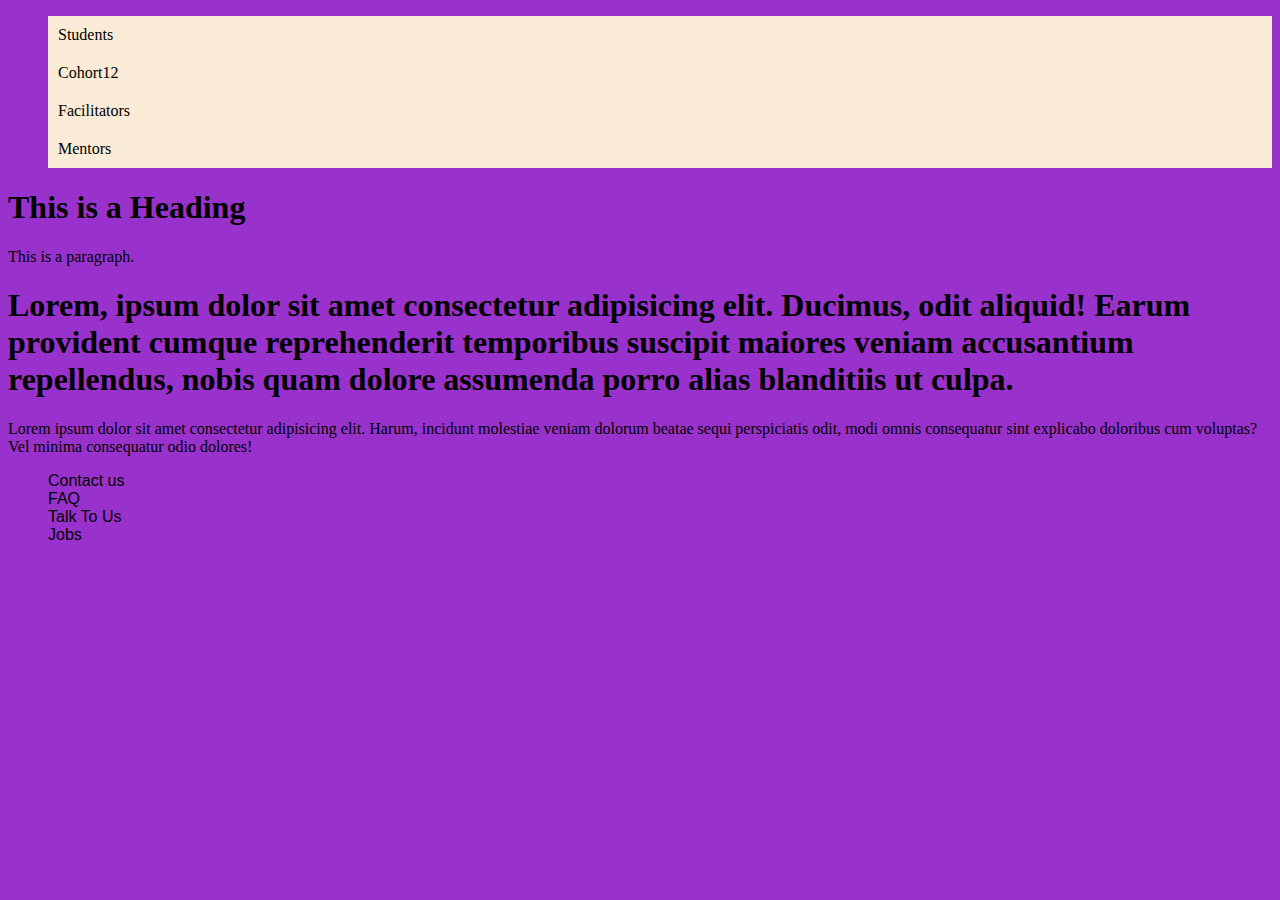
==== index.html @ 07a4760b "initial commit" ====
<!DOCTYPE html>
<html>
<head>
<title>Cohort12</title>
</head>
<link rel="stylesheet" href="style.css">
<body>
    <nav class="Nav1">
        <ul>
            <li>Students</li>
            <li>Cohort12</li>
            <li>Facilitators</li>
            <li>Mentors</li>
        </ul>
    </nav>

<h1>This is a Heading</h1>
<p>This is a paragraph.</p>

</body>
<h1>Lorem, ipsum dolor sit amet consectetur adipisicing elit. Ducimus, odit aliquid! Earum provident cumque reprehenderit temporibus suscipit maiores veniam accusantium repellendus, nobis quam dolore assumenda porro alias blanditiis ut culpa.</h1>

<p>Lorem ipsum dolor sit amet consectetur adipisicing elit. Harum, incidunt molestiae veniam dolorum beatae sequi perspiciatis odit, modi omnis consequatur sint explicabo doloribus cum voluptas? Vel minima consequatur odio dolores!</p>

<footer class="footer1">
    <ul>
        <li>Contact us</li>
        <li>FAQ</li>
        <li>Talk To Us</li>
        <li>Jobs</li>
    </ul>
</footer>
</html>
---- style.css ----
body {
    background-color: darkorchid;
}
.footer1 li {
    font-family: Arial, Helvetica, sans-serif;
    font-weight: 20px;
    list-style: none;
}
.Nav1 li{
list-style: none;
background-color: antiquewhite;
padding: 10px 10px;
}
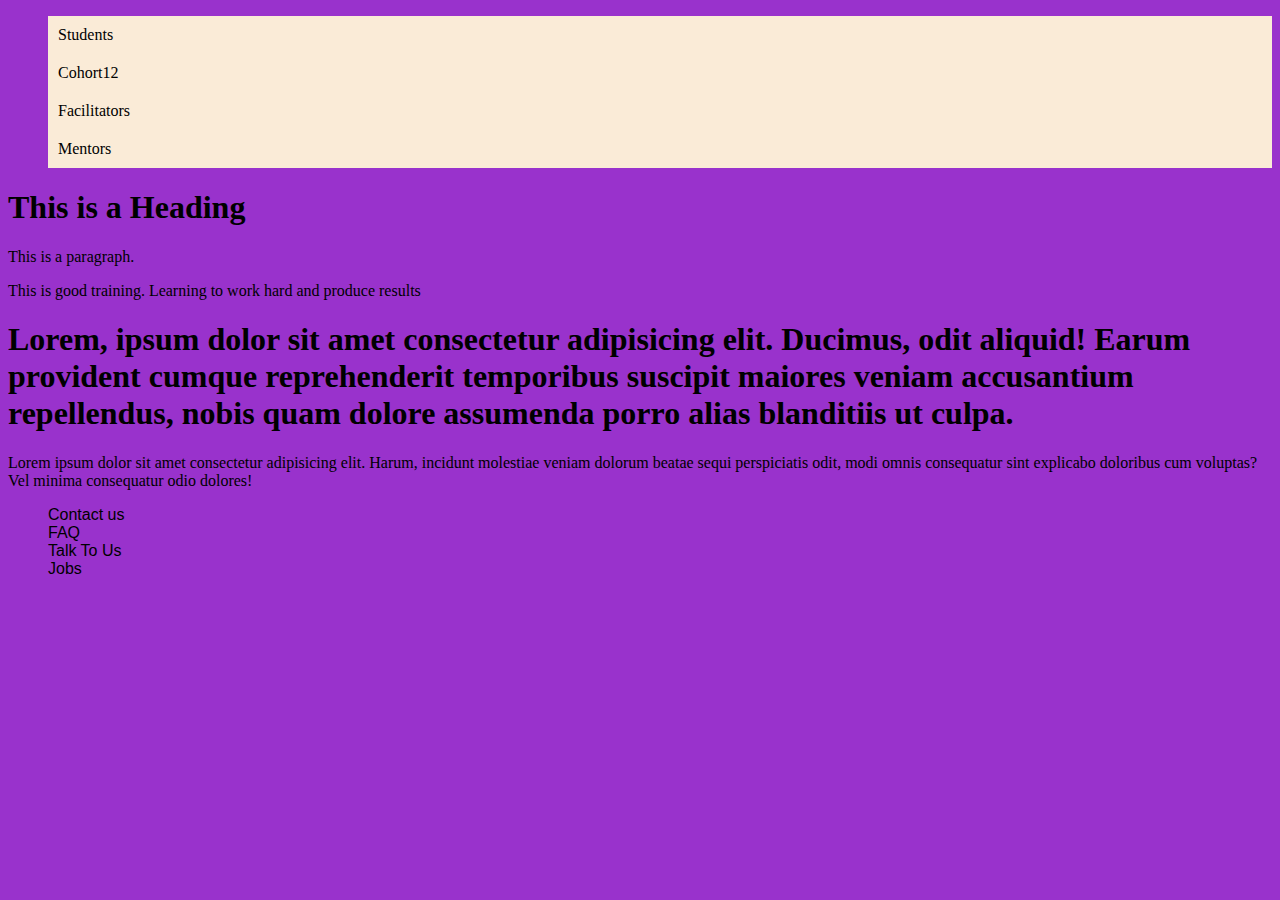
==== commit 4e299c78: "added uptodate" ====
--- a/index.html
+++ b/index.html
@@ -18,6 +18,8 @@
 <p>This is a paragraph.</p>
 
 </body>
+<div>This is good training. Learning to work hard and produce results</div>
+
 <h1>Lorem, ipsum dolor sit amet consectetur adipisicing elit. Ducimus, odit aliquid! Earum provident cumque reprehenderit temporibus suscipit maiores veniam accusantium repellendus, nobis quam dolore assumenda porro alias blanditiis ut culpa.</h1>
 
 <p>Lorem ipsum dolor sit amet consectetur adipisicing elit. Harum, incidunt molestiae veniam dolorum beatae sequi perspiciatis odit, modi omnis consequatur sint explicabo doloribus cum voluptas? Vel minima consequatur odio dolores!</p>
